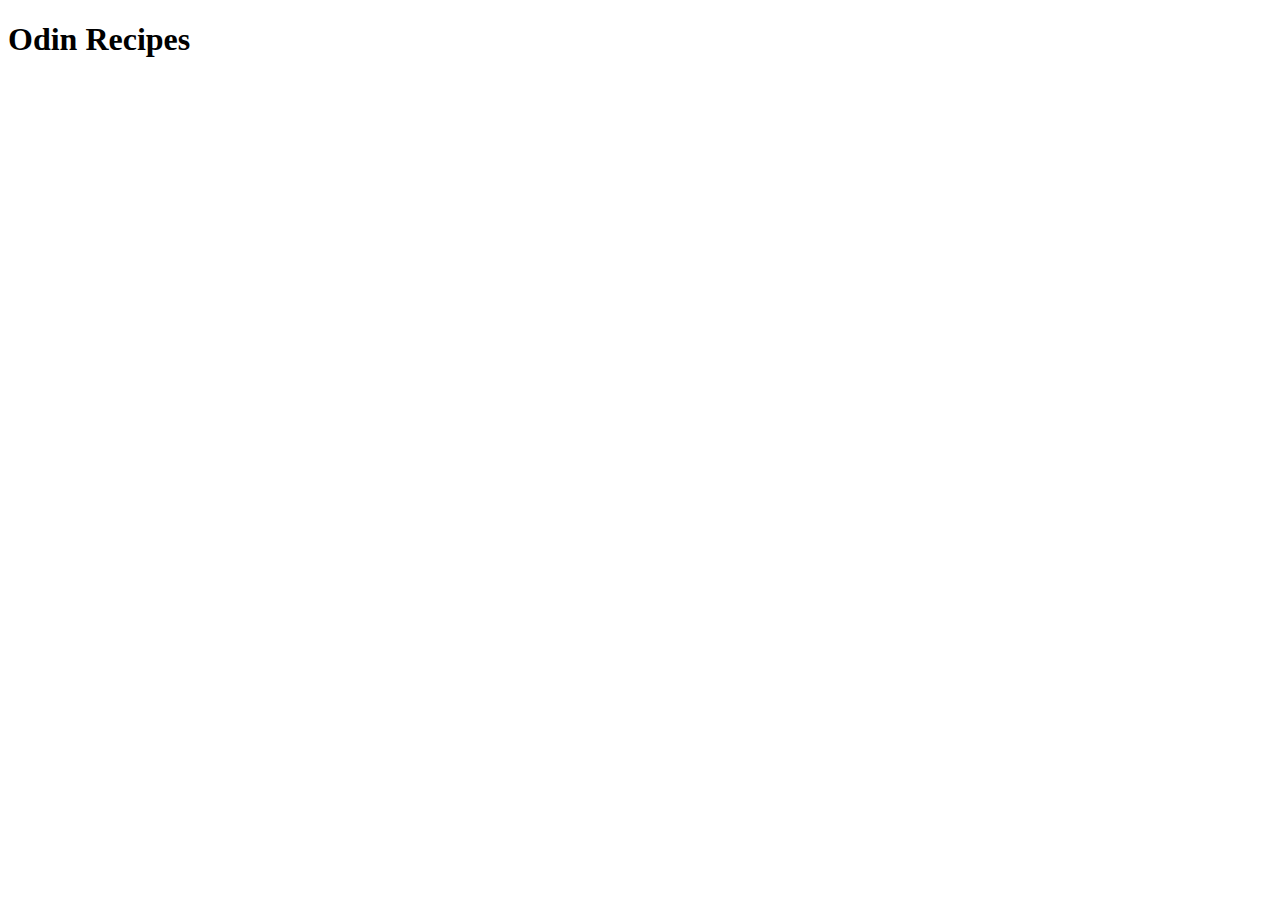
==== index.html @ 8025ebbf "Create READMD.md and boilerplate HTML with heading" ====
<!DOCTYPE html>
<html lang="en">
<head>
    <meta charset="UTF-8">
    <meta name="viewport" content="width=device-width, initial-scale=1.0">
    <title>Document</title>
</head>
<body>
    <h1>Odin Recipes</h1>
</body>
</html>
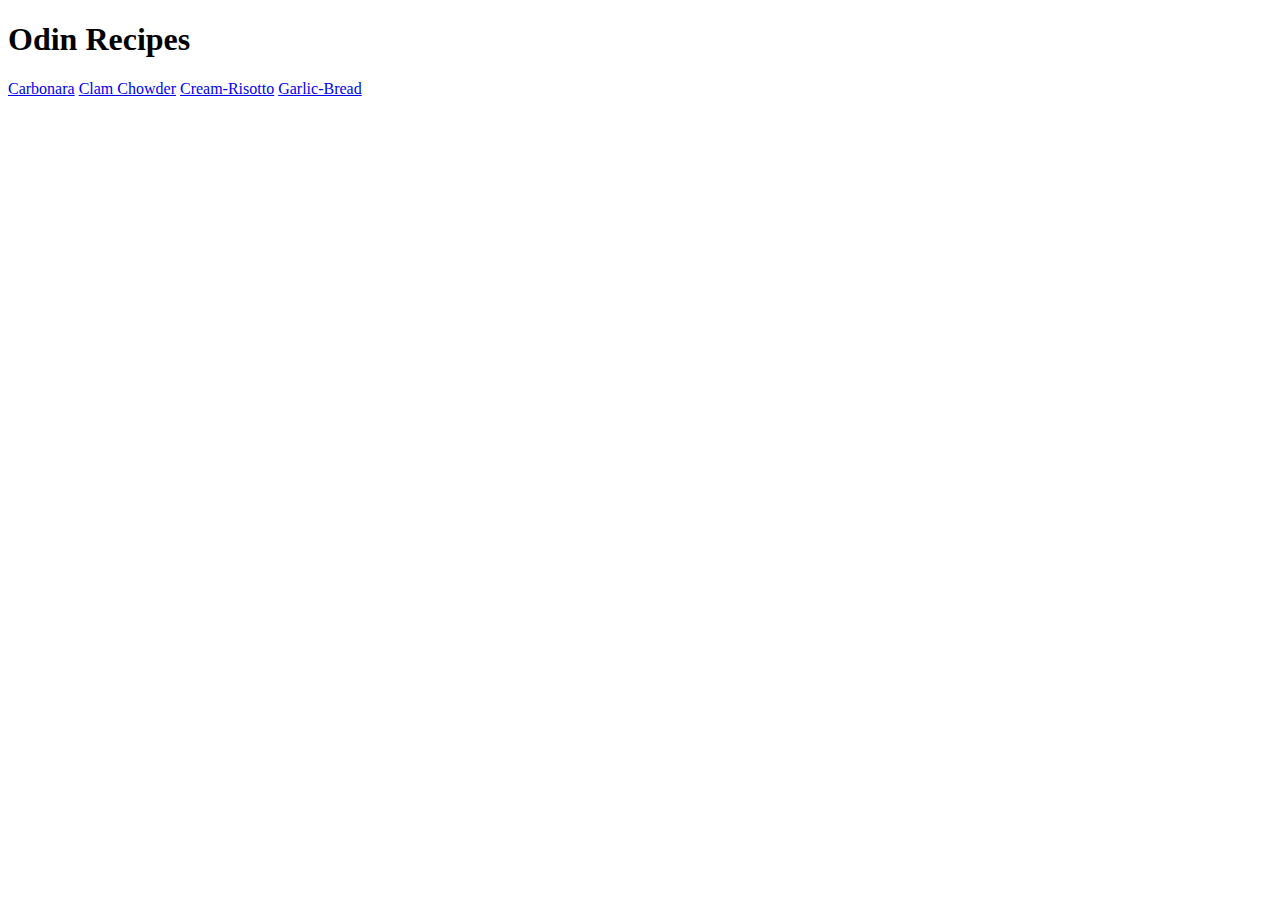
==== commit 8cacff65: "Link recipes html files with index.html" ====
--- a/index.html
+++ b/index.html
@@ -7,5 +7,9 @@
 </head>
 <body>
     <h1>Odin Recipes</h1>
+    <a href="recipes/carbonara.html">Carbonara</a>
+    <a href="recipes/clam-chowder.html">Clam Chowder</a>
+    <a href="recipes/cream-risotto.html">Cream-Risotto</a>
+    <a href="recipes/garlic-bread.html">Garlic-Bread</a>
 </body>
 </html>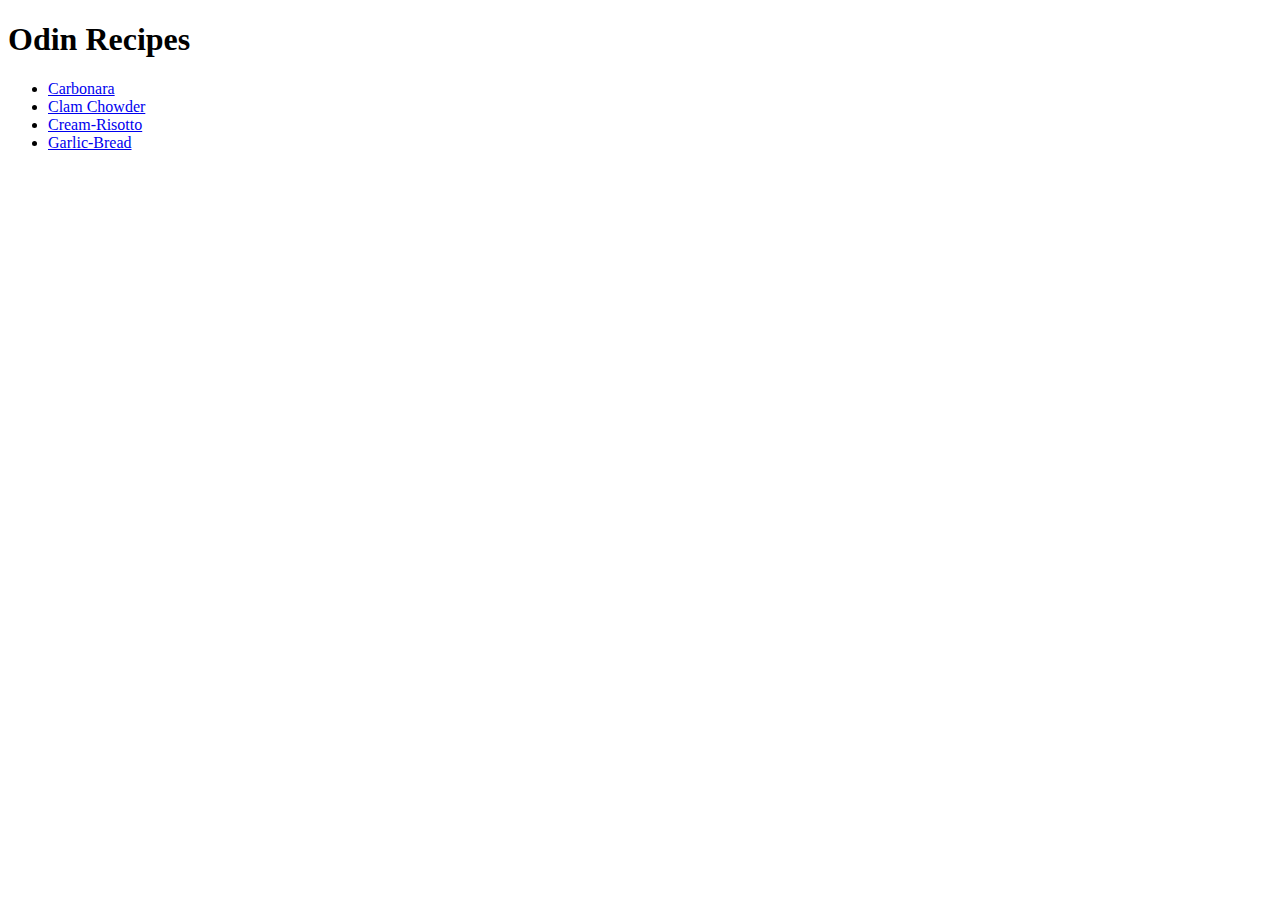
==== commit aa633bfe: "Put all link in an unordered list" ====
--- a/index.html
+++ b/index.html
@@ -7,9 +7,11 @@
 </head>
 <body>
     <h1>Odin Recipes</h1>
-    <a href="recipes/carbonara.html">Carbonara</a>
-    <a href="recipes/clam-chowder.html">Clam Chowder</a>
-    <a href="recipes/cream-risotto.html">Cream-Risotto</a>
-    <a href="recipes/garlic-bread.html">Garlic-Bread</a>
+    <ul>
+        <li><a href="recipes/carbonara.html">Carbonara</a></li>
+        <li><a href="recipes/clam-chowder.html">Clam Chowder</a></li>
+        <li><a href="recipes/cream-risotto.html">Cream-Risotto</a></li>
+        <li><a href="recipes/garlic-bread.html">Garlic-Bread</a></li>
+    </ul>
 </body>
 </html>